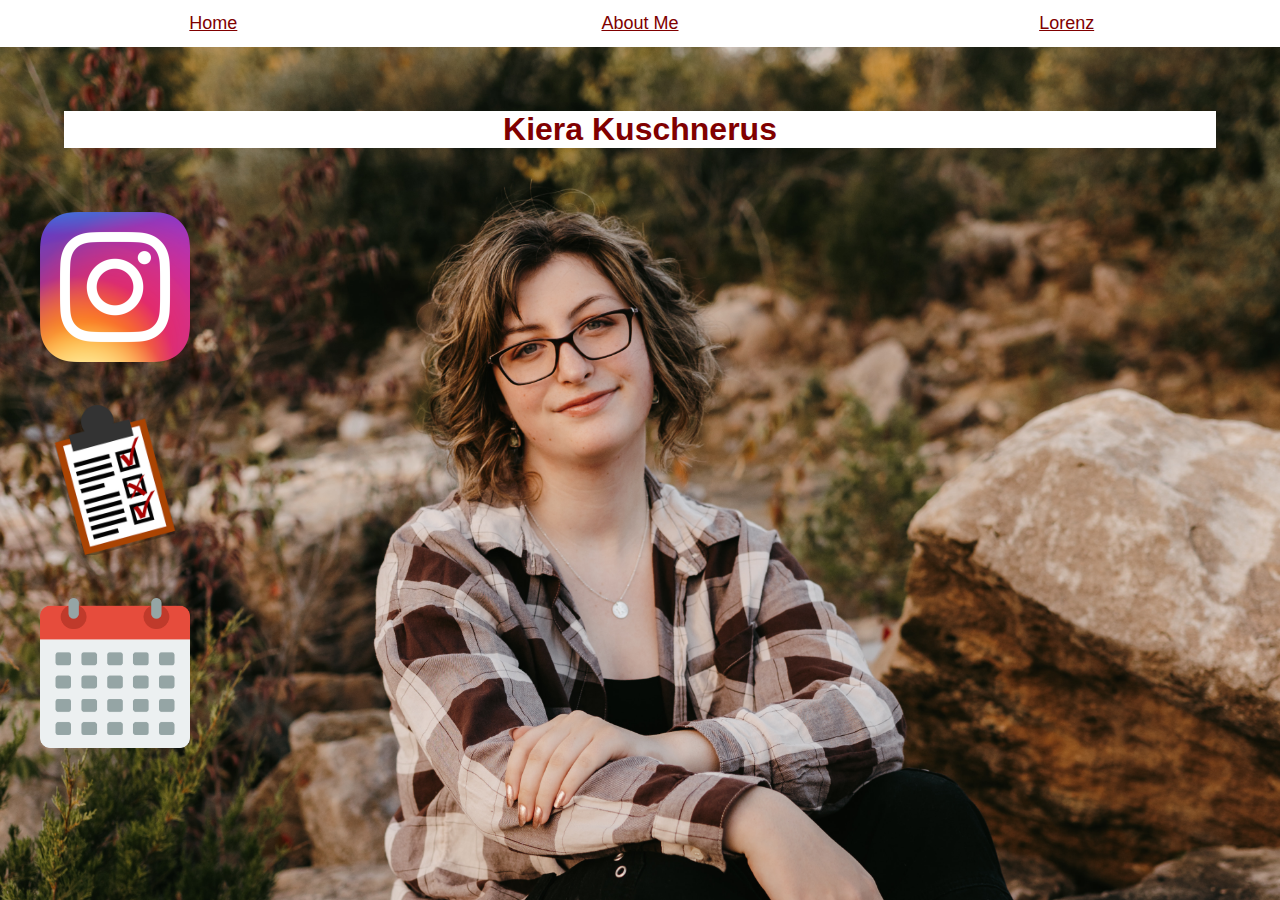
==== index.html @ 3612ed21 "importfinalproject" ====
<!DOCTYPE html>
<html>

<head>
    <link rel="stylesheet" href="css/base.css">
    <link rel="stylesheet" href="css/index.css">
</head>

<body>

    <nav>
        <ul>
            <li><a href="index.html">Home</a></li>
            <li><a href="aboutme.html">About Me</a></li>
            <li><a href="lorenz.html">Lorenz</a></li>
        </ul>
    </nav>




    <h1>Kiera Kuschnerus</h1>

    <section>

  <ul> 
    <li>
    <a href="https://instagram.com/evelyn_rose0407?igshid=YTQwZjQ0NmI0OA%3D%3D&utm_source=qr" target="_blank"><img
            src="images/Instagram_icon.png.webp" id="instagram"></a>
</li>

<li>
    <a href="form.html" target="_blank"><img src="images/Survey-clip-art.png" id="survey"></a>
</li> 

<li>
    <a href="schedule.html" target="_blank"><img src="images/calendar(1).png" id="calendar"></a>
</li>
    </ul>
    
</section>

</body>

</html>
---- css/base.css ----
@import url(reset.css);


nav { 

    width: 100%;
    background-color: white; 
    margin: 0 0 0 0;
    padding-bottom: 1%;
    padding-top: 1%;
    display: table;
}



nav ul {
    list-style-type: none;
    display: table-row; 
    margin: 0 0 0 0;
    padding-left: 5%;
    padding-right: 5%;
}

nav ul li {
    text-align: center; 
    display: table-cell; 
    font-size: large;
    width: 30%;
}
---- css/index.css ----
h1 { 
    text-align: center; 
    margin: 5% 5% 5% 5% ; 
    background-color: white;
} 




a { 
    color: maroon;
}  

section>ul>li { 
    list-style: none; 
    line-height: 600%; 
} 


/* ---------------------------------------------------*/

@media only screen and (max-width: 1000px) {
  
    img { 
        width: 80px; 
    }

    body { 
        background-image: url("../images/rocks.jpg"); 
        background-size:cover; 
        background-position:50% 30%; /* Center the image */ 
        background-attachment: fixed;
        background-repeat: no-repeat; /* Do not repeat the image */ 
        color: maroon; 
        margin: 0 0 0 0;
    } 

}

/* ============================================
   Tablet and Desktop Styles: 481px and greater 
   ============================================
*/

@media only screen and (min-width: 1001px) {

    img { 
        width: 150px;
    }

    body { 
        background-image: url("../images/rocks.jpg"); 
        background-size:cover; 
        background-attachment: fixed;
        background-position: 50% 30%;
        background-repeat: no-repeat; /* Do not repeat the image */ 
        color: maroon; 
        margin: 0 0 0 0;
    }  
    

}
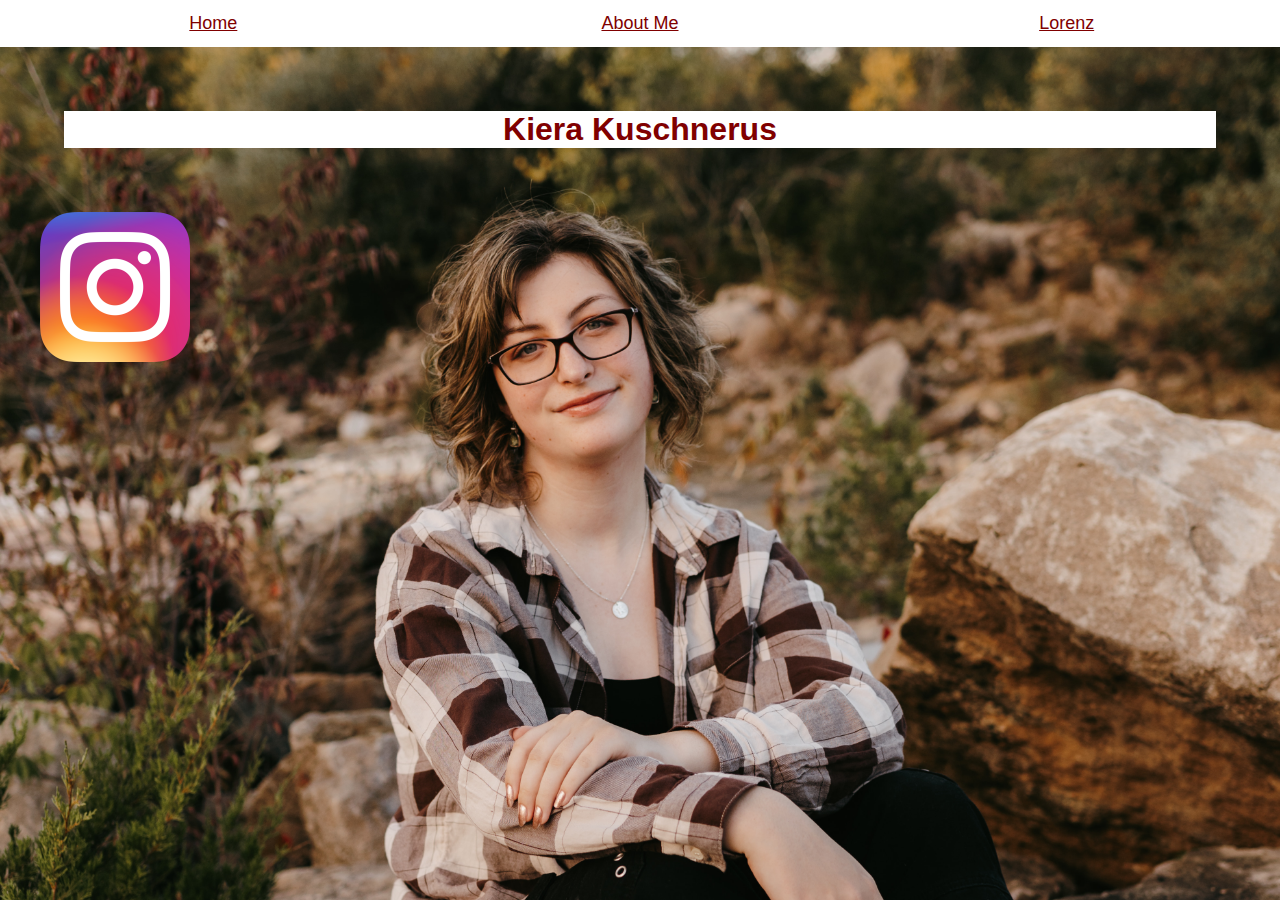
==== commit 1a0bbae0: "465" ====
--- a/index.html
+++ b/index.html
@@ -29,13 +29,7 @@
             src="images/Instagram_icon.png.webp" id="instagram"></a>
 </li>
 
-<li>
-    <a href="form.html" target="_blank"><img src="images/Survey-clip-art.png" id="survey"></a>
-</li> 
 
-<li>
-    <a href="schedule.html" target="_blank"><img src="images/calendar(1).png" id="calendar"></a>
-</li>
     </ul>
     
 </section>
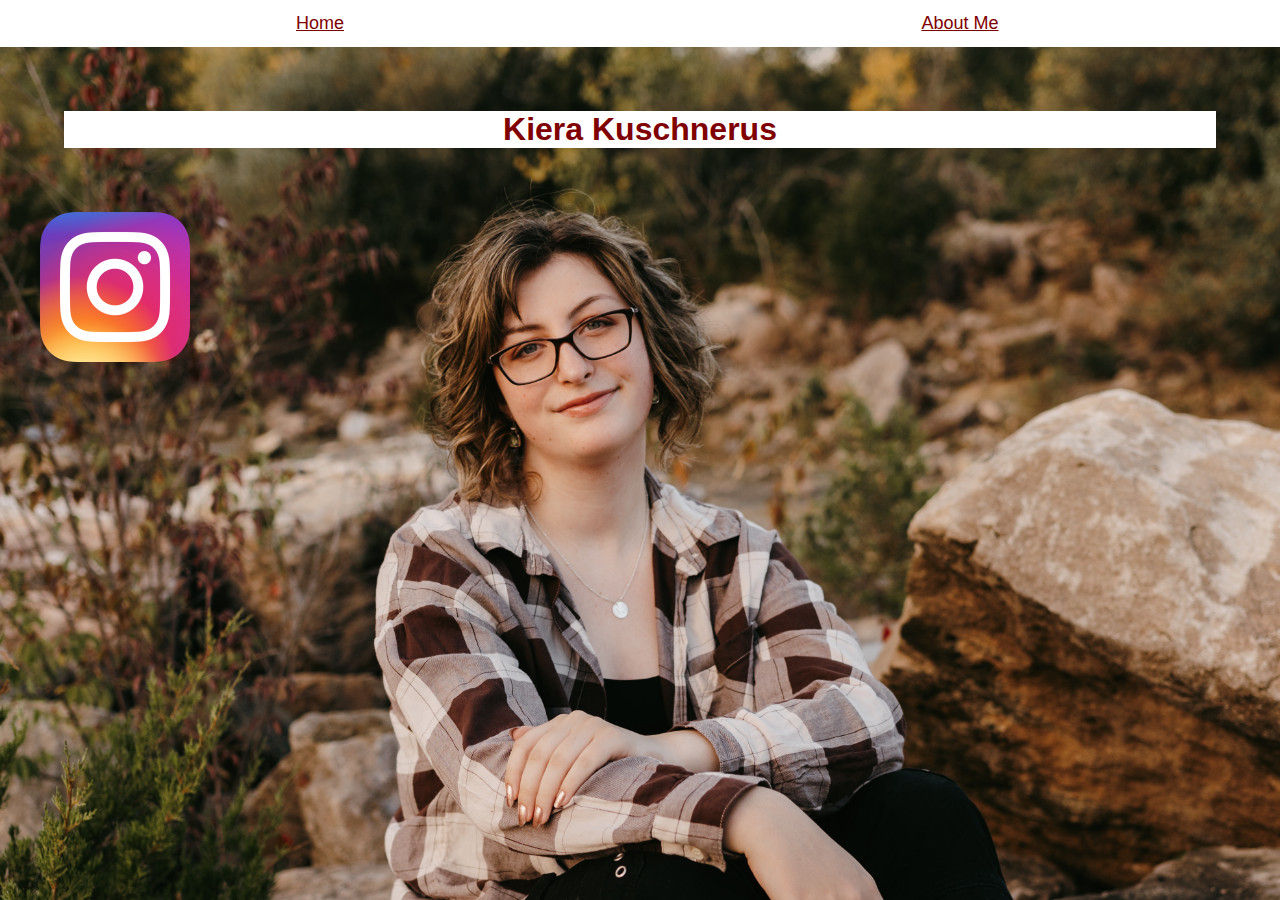
==== commit 4d7477ae: "Done!" ====
--- a/index.html
+++ b/index.html
@@ -12,7 +12,7 @@
         <ul>
             <li><a href="index.html">Home</a></li>
             <li><a href="aboutme.html">About Me</a></li>
-            <li><a href="lorenz.html">Lorenz</a></li>
+           
         </ul>
     </nav>
 
--- a/css/index.css
+++ b/css/index.css
@@ -25,7 +25,7 @@
 @media only screen and (max-width: 1000px) {
   
     img { 
-        width: 80px; 
+        width: 150px; 
     }
 
     body { 
